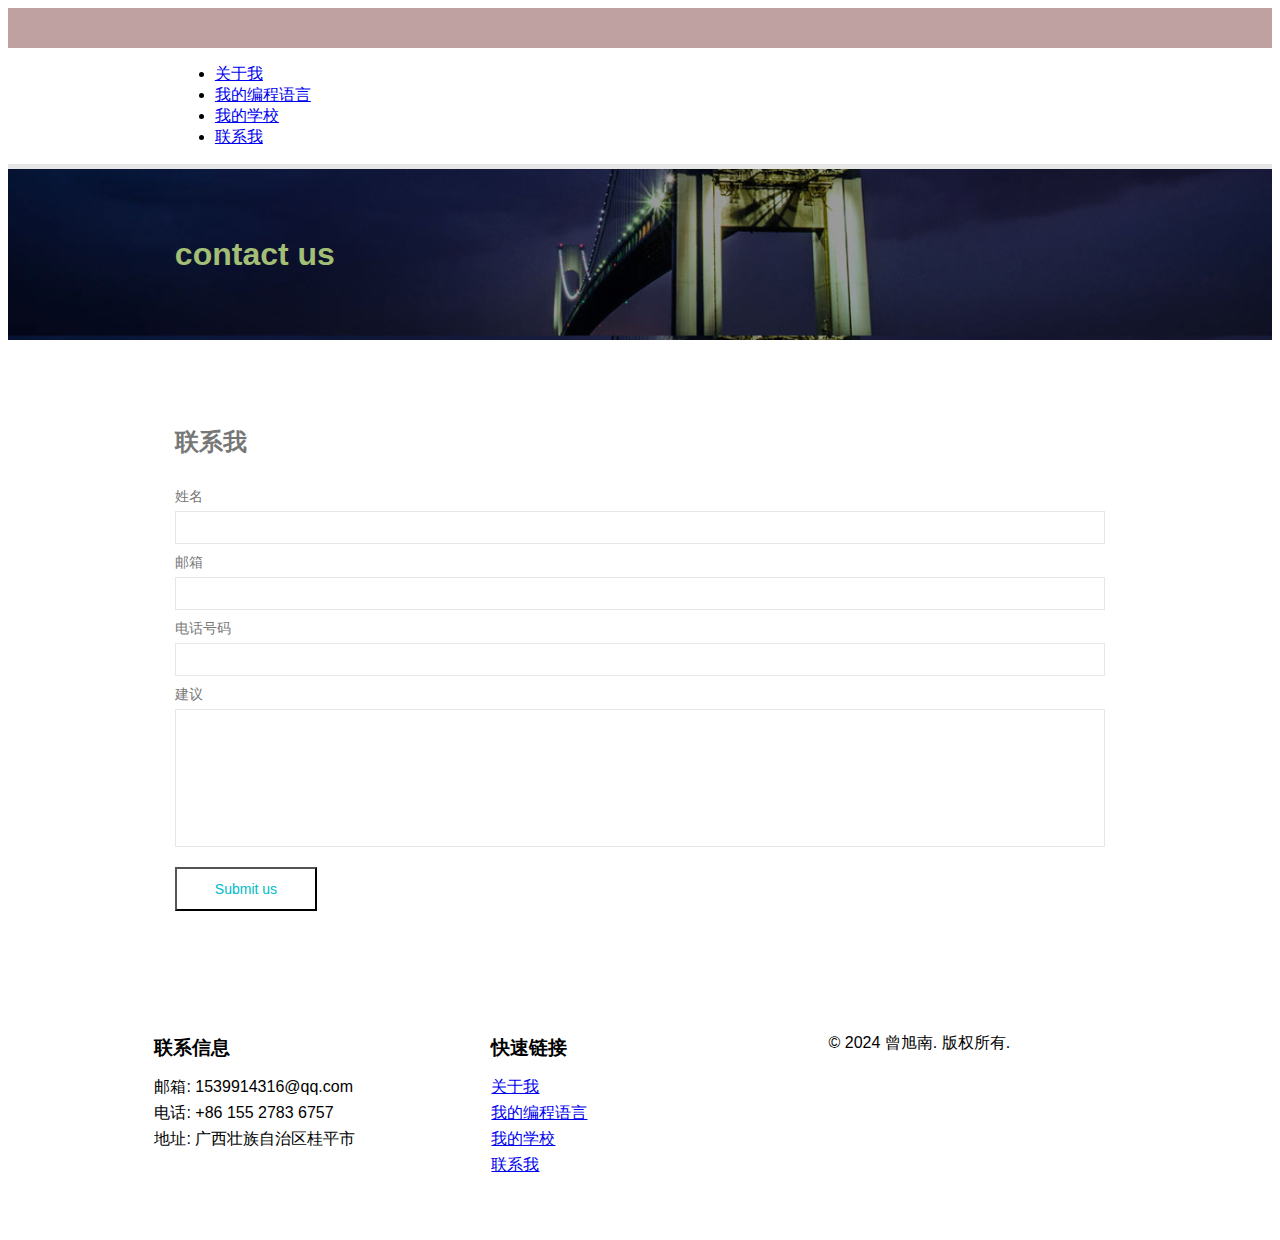
==== web/contact.html @ a06b7177 "Add files via upload" ====
﻿<!DOCTYPE HTML>
<html>
<head>
    <title>Contact</title>
    <meta http-equiv="Content-Type" content="text/html; charset=utf-8" />
    <link href="css/style.css" rel="stylesheet" type="text/css" media="all" />
    <title>Document</title>
</head>
<body>
<!-- 页眉部分开始 -->
<div class="header_bg">
    <div class="wrap">
        <div class="header">
            <!-- 网站LOGO -->
            <div class="logo">
                <a href="about.html"><img src="images/logo.png" alt=""/> </a>
            </div>
            <div class="clear"></div>
        </div>
    </div>
</div>

<!-- 导航栏部分开始 -->
<div class="header_btm">
    <div class="wrap">
        <div class="header_sub">
            <div class="h_menu"></div>
            <!-- 导航菜单 -->
            <ul>
                <li><a href="about.html">关于我</a></li>
                <li><a href="service.html">我的编程语言</a></li>
                <li><a href="blog.html">我的学校</a></li>
                <li><a href="contact.html">联系我</a></li>
            </ul>
        </div>
        <div class="clear"></div>
        <div class="clear"></div>
    </div>
</div>

<!-- 顶部背景标题部分开始 -->
<div class="top_bg">
    <div class="wrap">
        <div class="top">
            <!-- 标题 -->
            <h2>contact us</h2>
        </div>
    </div>
</div>

<!-- 主内容部分开始 -->
<div class="wrap">
    <div class="main">
        <div class="contact">				
            <div class="contact-form">
                <div class="content">
                    <!-- 联系我标题 -->
                    <h2>联系我</h2>
                </div>
                <!-- 表单部分 -->
                <form method="post" action="contact-post.html">
                    <div>
                        <span><label>姓名</label></span>
                        <span><input name="userName" type="text" class="textbox"></span>
                    </div>
                    <div>
                        <span><label>邮箱</label></span>
                        <span><input name="userEmail" type="text" class="textbox"></span>
                    </div>
                    <div>
                        <span><label>电话号码</label></span>
                        <span><input name="userPhone" type="text" class="textbox"></span>
                    </div>
                    <div>
                        <span><label>建议</label></span>
                        <span><textarea name="userMsg"> </textarea></span>
                    </div>
                    <div>
                        <span><input type="submit" class="" value="Submit us"></span>
                    </div>
                </form>
            </div>
            <div class="clear"> </div>		
        </div>
    </div>
</div>

<!-- 页脚部分，包含底部信息 -->
<div class="footer_bg1">
    <div class="wrap">
        <div class="footer">
            <!-- 联系信息部分 -->
            <div class="footer_section">
                <h3>联系信息</h3>
                <ul>
                    <li>邮箱: 1539914316@qq.com</li>
                    <li>电话: +86 155 2783 6757</li>
                    <li>地址: 广西壮族自治区桂平市</li>
                </ul>
            </div>
            
            <!-- 快速链接部分 -->
            <div class="footer_section">
                <h3>快速链接</h3>
                <ul>
                    <li><a href="about.html">关于我</a></li>
                    <li><a href="service.html">我的编程语言</a></li>
                    <li><a href="blog.html">我的学校</a></li>
                    <li><a href="contact.html">联系我</a></li>
                </ul>
            </div>
            
            <!-- 版权声明部分 -->
            <div class="footer_section">
                <p>&copy; 2024 曾旭南. 版权所有.</p>
            </div>
        </div>
    </div>
</div>
</body>
</html>
---- web/css/style.css ----
/* 设置body的样式 */
body {
	background: #ffffff; /* 背景颜色设为白色 */
	font-family: 'Open Sans', sans-serif; /* 使用'Open Sans'字体，如果不可用则使用sans-serif字体 */
	font-size: 100%; /* 字体大小设为100% */
}

.wrap {
	margin: 0 auto; /* 上下边距设为0，左右自动居中 */
	width: 80%; /* 宽度设为80% */
}

.header_bg {
	background: #c0a1a1; /* 背景颜色设为#c0a1a1 */
}

.header {
	padding: 2% 4%; /* 上下内边距设为2%，左右内边距设为4% */
}

.logo {
	float: left; /* 左浮动 */
}

/* start header_btm */

.header_btm {
	background: #ffffff; /* 背景颜色设为白色 */
	border-bottom: 5px solid #e6e6e6; /* 底部边框设为5px，颜色为#e6e6e6 */
}

.header_sub {
	padding: 0 4%; /* 左右内边距设为4%，上下内边距为0 */
}

/* start menu */

.h_menu {
	float: left; /* 左浮动 */
	margin-bottom: 4px; /* 下边距设为4px */
}

.h_menu ul li a {
	display: block; /* 显示为块级元素 */
	padding: 30px 15px; /* 上下内边距设为30px，左右内边距设为15px */
	text-transform: uppercase; /* 文本转换为大写 */
	font-size: 0.925em; /* 字体大小 */
	color: #555555; 
	font-weight: 600; /* 字体粗细*/
}

.slider_bg {
	background: url('../images/slider_bg.jpg');
	background-size: 100%; /* 背景图片大小设为100% */
	background-size: cover; /* 背景图片覆盖整个区域 */
}

/* start main */

.main {
    padding: 6% 4%; /* 上下内边距设为6%，左右内边距设为4% */
}

.main_text {
    text-align: center; /* 文本居中对齐 */
}

.main_text h2 {
    font-size: 2em; /* 字体大小设为2em */
    color: #777777; /* 字体颜色设为#777777 */
    margin-bottom: 2%; /* 下边距设为2% */
}

.grids_of_3 {
    text-align: center; /* 文本居中对齐 */
    margin: 6% 0 4%; /* 上边距设为6%，下边距设为4%，左右边距为0 */
}

.grid1_of_3:first-child {
    margin-left: 0; /* 左边距设为0 */
}

.grid1_of_3 {
    float: left; /* 左浮动 */
    width: 30.3333%; /* 宽度设为30.3333% */
    margin-left: 3.3333%; /* 左边距设为3.3333% */
}

.grid1_of_3 h3 {
    margin: 2% 0; /* 上下边距设为2%，左右边距为0 */
}

.grid1_of_3 h3 a {
    font-size: 1.2em; /* 字体大小设为1.2em */
    text-transform: capitalize; /* 文本首字母大写 */
    color: #555555; /* 字体颜色设为#555555 */
    text-shadow: 0 1px 0 #ffffff; /* 文本阴影效果，向下偏移1px，颜色为白色 */
    font-weight: 600; /* 字体粗细设为600 */
}

.grid1_of_3 h3 a span {
    color: #777777; /* 字体颜色设为#777777 */
    font-weight: normal; /* 字体粗细设为正常 */
}

.grid1_of_3 p {
    font-size: 0.8125em; /* 字体大小设为0.8125em */
    color: #555555; /* 字体颜色设为#555555 */
    line-height: 1.8em; /* 行高设为1.8em */
    width: 80%; /* 宽度设为80% */
    margin: 0 auto; /* 上下边距设为0，左右自动居中 */
}

/* start about */

/* 设置顶部背景图片和大小 */
.top_bg{
	background:  url('../images/slider_bg1.jpg'); /* 背景图片路径 */
	background-size: 100%; /* 背景图片大小设为100% */
}

/* 设置顶部分区的内边距 */
.top{
	padding: 4% 4%; /* 上下左右均设置4%的内边距 */
}

/* 设置顶部分区中标题的样式 */
.top h2{
	font-size: 2em; /* 字体大小设为2em */
	color: #a3bf75; /* 字体颜色设为#a3bf75 */
}

.wrap {
    font-family: Arial, sans-serif; /* 使用Arial或sans-serif字体 */
}
.title {
    color: rgb(118, 118, 166); /* 标题颜色 */
}

.other {
    color: rgb(186, 219, 186); /* 其他文字颜色 */
}

/* 设置关于部分显示为块级元素 */
.about{
	display: block; /* 显示为块级元素 */
}
/* 设置内容网格的浮动和宽度 */
.cont-grid {
	float: left; /* 左浮动 */
	width: 60.3333%; /* 宽度设为60.3333% */
}

/* 设置内容网格图片的左边距、宽度和浮动 */
.cont-grid-img{
	margin-left: 3.3333%; /* 左边距设为3.3333% */
	width: 36.33333%; /* 宽度设为36.33333% */
	float:left; /* 左浮动 */
}

/* start services */
.span_of_3 {
    margin: 0; /* 清除外边距 */
    padding: 0; /* 清除内边距 */
    box-sizing: border-box; /* 包含内边距和边框在元素的总宽度和高度内 */
    font-family: Arial, sans-serif; /* 设置字体为 Arial，如果不可用则使用 sans-serif */
    background-color: #f4f4f4; /* 设置背景颜色为浅灰色 */
    color: #333; /* 设置文本颜色为深灰色 */
    line-height: 1.6; /* 设置行高 */
    max-width: 1200px; /* 元素的最大宽度为 1200 像素 */
    margin: 20px auto; /* 上下外边距为20像素，左右自动居中 */
    padding: 20px; /* 内边距为20像素 */
    box-shadow: 0 2px 5px rgba(0, 0, 0, 0.1); /* 盒阴影效果 */
    border-radius: 8px; /* 边框圆角半径为8像素 */
    display: flex; /* 使用 flexbox 布局 */
    flex-wrap: wrap; /* 允许子元素换行 */
    justify-content: space-between; /* 子元素之间均匀分布 */
    margin-bottom: 20px; /* 下外边距为20像素 */
}

.span1_of_3 {
    flex: 1; /* 子元素将均分剩余空间 */
    margin: 10px; /* 外边距为10像素 */
    max-width: calc(33.333% - 20px); /* 最大宽度为父容器的三分之一减去左右的外边距 */
    background-color: #f9f9f9; /* 背景颜色为更浅的灰色 */
    border-radius: 8px; /* 边框圆角半径为8像素 */
    overflow: hidden; /* 超出部分隐藏 */
    box-shadow: 0 1px 4px rgba(0, 0, 0, 0.1); /* 盒阴影效果 */
}

.span1_of_3 img {
    width: 100%; /* 宽度为容器的100% */
    height: auto; /* 高度自适应 */
    display: block; /* 作为块级元素显示 */
}

.span1_of_3_text {
    padding: 20px; /* 内边距为20像素 */
}

.span1_of_3_text h3 {
    margin-bottom: 10px; /* 下外边距为10像素 */
    color: #0073e6; /* 文字颜色为蓝色 */
}

.span1_of_3_text p {
    font-size: 14px; /* 字体大小为14像素 */
    color: #666; /* 文字颜色为灰色 */
}

/* start blog */
.blog {
    max-width: 800px; /* 最大宽度为800像素 */
    margin: 0 auto; /* 上下外边距为0，左右自动居中 */
    padding: 20px; /* 内边距为20像素 */
    background-color: #f9f9f9; /* 背景颜色为浅灰色 */
    border-radius: 8px; /* 边框圆角半径为8像素 */
    box-shadow: 0 0 10px rgba(0, 0, 0, 0.1); /* 盒阴影效果 */
    margin-bottom: 40px; /* 下外边距为40像素 */
}

.blog_list {
    margin-bottom: 20px; /* 下外边距为20像素 */
}

.blog_list h2 {
    font-size: 28px; /* 字体大小为28像素 */
    color: #333; /* 文字颜色为深灰色 */
    margin-bottom: 10px; /* 下外边距为10像素 */
}

.blog_list h5 {
    font-size: 22px; /* 字体大小为22像素 */
    color: #555; /* 文字颜色为中灰色 */
    margin-bottom: 15px; /* 下外边距为15像素 */
}

.blog_para {
    line-height: 1.6; /* 行高为1.6倍字体大小 */
    color: #666; /* 文字颜色为浅灰色 */
}

.para {
    margin-bottom: 20px; /* 下外边距为20像素 */
}

.para img {
    max-width: 100%; /* 最大宽度为容器的100% */
    height: auto; /* 高度自适应 */
    display: block; /* 作为块级元素显示 */
    margin: 0 auto 20px; /* 上外边距为0，左右居中，下外边距为20像素 */
}


/* start contact */
.contact {
	display: block;/* 设置.contact类为块级元素，使其在页面中占据整个一行 */
}

.contact h2 {
	font-size: 1.5em;/* 设置字体大小为1.5倍的em单位 */
	text-transform: uppercase;/* 将文本转换为大写 */
	color: #777777;/* 设置文本颜色为浅灰色 */
}

.col {
	display: block;/* 设置.col类为块级元素，使其在页面中占据整个一行 */
}

.contact-form {
	position: relative;        /* 使内部元素可以使用绝对定位 */
}

.contact-form div {
	padding: 5px 0;            /* 上下内边距为5像素，左右内边距为0 */
}

.contact-form span label {
	color: #777777;            /* 设置标签文字颜色为浅灰色 */
	display: block;            /* 将标签显示为块级元素 */
	font-size: 0.8725em;       /* 设置字体大小为0.8725em */
	padding-bottom: 5px;       /* 设置底部内边距为5像素 */
}

.contact-form input[type="text"], .contact-form textarea {
	font-family: 'Open Sans', sans-serif; /* 设置字体 */
	background: #FFFFFF;       /* 设置背景颜色为白色 */
	border: 1px solid #E7E7E7; /* 设置边框样式 */
	padding: 8px;              /* 设置内边距为8像素 */
	display: block;            /* 显示为块级元素 */
	width: 98%;                /* 宽度设置为父元素的98% */
}

.contact-form textarea {
	resize: none;              /* 禁止用户调整文本域大小 */
	height: 120px;             /* 设置高度为120像素 */
}

.contact-form input[type="submit"] {
	margin-top: 10px;          /* 设置顶部外边距为10像素 */
	font-family: 'Open Sans', sans-serif; /* 设置字体 */
	color: #00BAC6;            /* 设置文字颜色为蓝绿色 */
	background: #ffffff;       /* 设置背景颜色为白色 */
	display: inline-block;     /* 显示为内联块元素 */
	padding: 12px 38px;        /* 设置内边距 */
	font-size: 0.875em;        /* 设置字体大小 */
}

/* 页脚 */
.footer {
    display: flex;
    flex-wrap: wrap;
    justify-content: space-between;
    align-items: flex-start;  /* 确保内容从顶部对齐 */
    padding: 20px 0;  /* 增加上下内边距 */
}

/* 页脚部分 */
.footer_section {
    flex: 1;  /* 让每个部分的宽度相等 */
    min-width: 200px;  /* 设置最小宽度防止太窄 */
    padding: 20px;
}

/* 页脚标题 */
.footer_section h3 {
    margin-bottom: 10px;
}

/* 未排序列表 */
.footer_section ul {
    list-style-type: none;
    padding: 0;
}

/* 列表项 */
.footer_section ul li {
    margin-bottom: 5px;
}
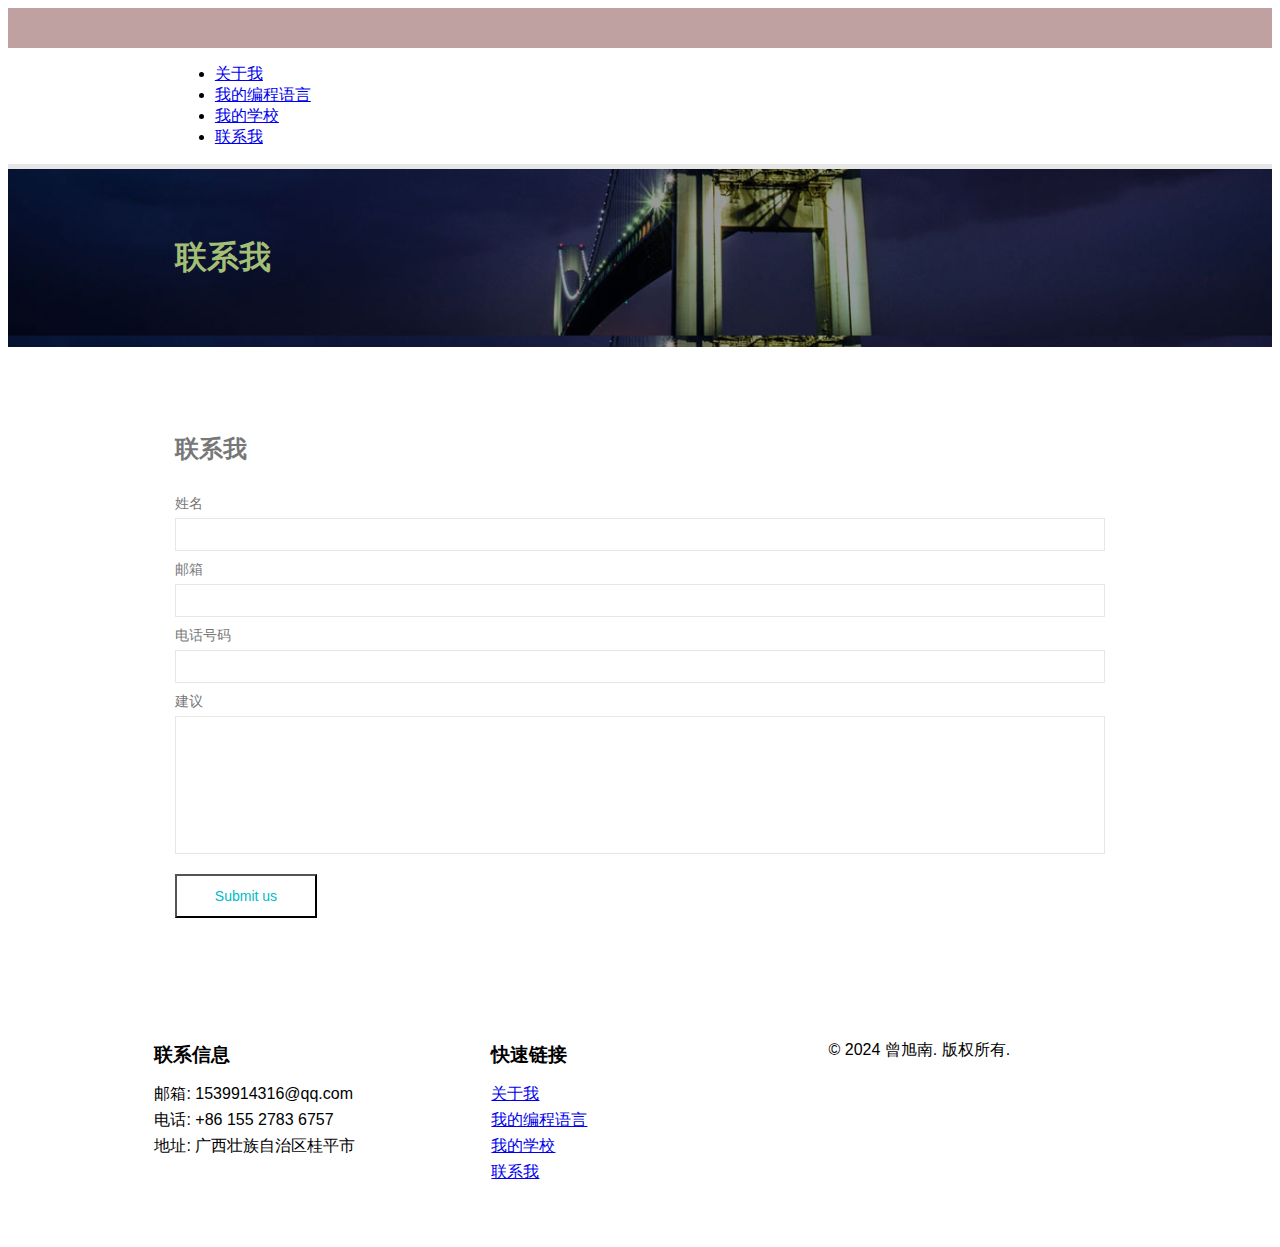
==== commit 0e0b5903: "Add files via upload" ====
--- a/web/contact.html
+++ b/web/contact.html
@@ -27,7 +27,7 @@
             <div class="h_menu"></div>
             <!-- 导航菜单 -->
             <ul>
-                <li><a href="about.html">关于我</a></li>
+                <li><a href="index.html">关于我</a></li>
                 <li><a href="service.html">我的编程语言</a></li>
                 <li><a href="blog.html">我的学校</a></li>
                 <li><a href="contact.html">联系我</a></li>
@@ -43,7 +43,7 @@
     <div class="wrap">
         <div class="top">
             <!-- 标题 -->
-            <h2>contact us</h2>
+            <h2>联系我</h2>
         </div>
     </div>
 </div>
@@ -103,7 +103,7 @@
             <div class="footer_section">
                 <h3>快速链接</h3>
                 <ul>
-                    <li><a href="about.html">关于我</a></li>
+                    <li><a href="index.html">关于我</a></li>
                     <li><a href="service.html">我的编程语言</a></li>
                     <li><a href="blog.html">我的学校</a></li>
                     <li><a href="contact.html">联系我</a></li>
